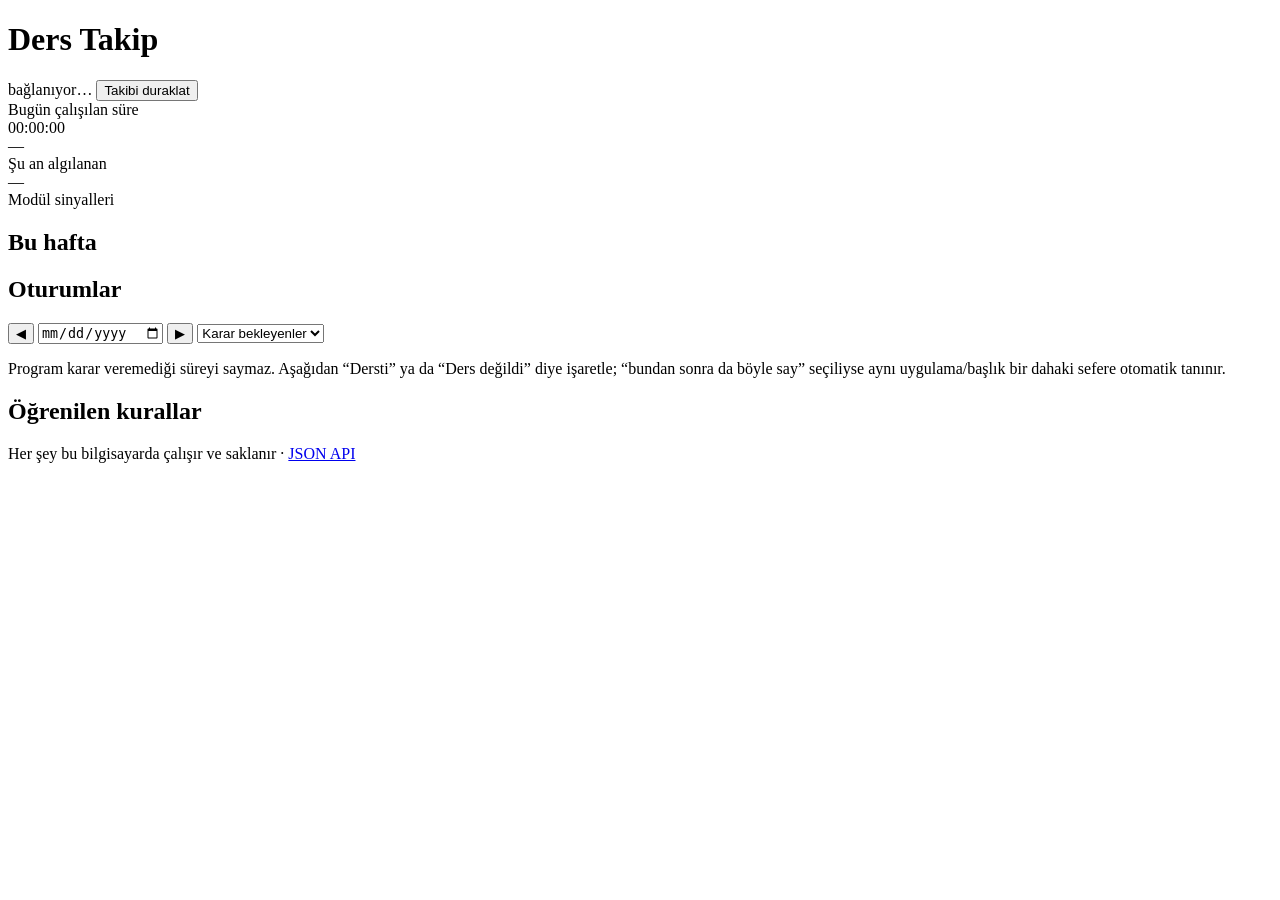
==== ders_takip/web/static/index.html @ 50a5551e "FastAPI JSON API ve koyu temali web arayuzu Co-Authored-By: Claude Fable 5.2 <noreply@anthropic.com>" ====
<!doctype html>
<html lang="tr">
<head>
  <meta charset="utf-8">
  <meta name="viewport" content="width=device-width, initial-scale=1">
  <!-- Başlıkta bilerek "Ders" kelimesi yok: yoksa bu sayfaya bakmak da ders sayılırdı.
       "Takip Paneli" ayar dosyasında ders dışı kelimeler listesinde. -->
  <title>Takip Paneli</title>
  <link rel="stylesheet" href="/static/stil.css">
</head>
<body>
  <header class="ust">
    <h1>Ders Takip</h1>
    <div class="ust-sag">
      <span id="baglanti" class="soluk">bağlanıyor…</span>
      <button id="duraklat-dugme" class="dugme">Takibi duraklat</button>
    </div>
  </header>

  <main>
    <!-- 1) Şu an -->
    <section class="kart simdi">
      <div class="sayac-kutu">
        <div class="etiket">Bugün çalışılan süre</div>
        <div id="sayac" class="sayac">00:00:00</div>
        <div id="durum-rozet" class="rozet">—</div>
        <div id="bekleyen" class="soluk bekleyen"></div>
      </div>
      <div class="algilanan">
        <div class="etiket">Şu an algılanan</div>
        <div id="algilanan-uygulama" class="uygulama">—</div>
        <div id="algilanan-baslik" class="baslik-metin"></div>
        <div id="algilanan-aciklama" class="soluk"></div>
        <div class="etiket ara">Modül sinyalleri</div>
        <ul id="sinyaller" class="sinyaller"></ul>
      </div>
    </section>

    <!-- 2) Bu hafta -->
    <section class="kart">
      <div class="kart-baslik">
        <h2>Bu hafta</h2>
        <span id="hafta-toplam" class="soluk"></span>
      </div>
      <div id="hafta" class="hafta"></div>
    </section>

    <!-- 3) Oturumlar ve düzeltme -->
    <section class="kart">
      <div class="kart-baslik">
        <h2>Oturumlar</h2>
        <div class="araclar">
          <button id="onceki-gun" class="dugme kucuk" aria-label="Önceki gün">◀</button>
          <input id="tarih" type="date">
          <button id="sonraki-gun" class="dugme kucuk" aria-label="Sonraki gün">▶</button>
          <select id="filtre">
            <option value="belirsiz">Karar bekleyenler</option>
            <option value="hepsi">Hepsi</option>
          </select>
        </div>
      </div>
      <p class="soluk ipucu">
        Program karar veremediği süreyi saymaz. Aşağıdan “Dersti” ya da “Ders değildi” diye işaretle;
        “bundan sonra da böyle say” seçiliyse aynı uygulama/başlık bir dahaki sefere otomatik tanınır.
      </p>
      <div id="oturumlar" class="oturumlar"></div>
    </section>

    <!-- 4) Öğrenilen kurallar -->
    <section class="kart">
      <div class="kart-baslik"><h2>Öğrenilen kurallar</h2></div>
      <div id="kurallar" class="kurallar"></div>
    </section>
  </main>

  <footer class="soluk">
    Her şey bu bilgisayarda çalışır ve saklanır · <a href="/api/docs">JSON API</a>
  </footer>

  <script src="/static/uygulama.js"></script>
</body>
</html>
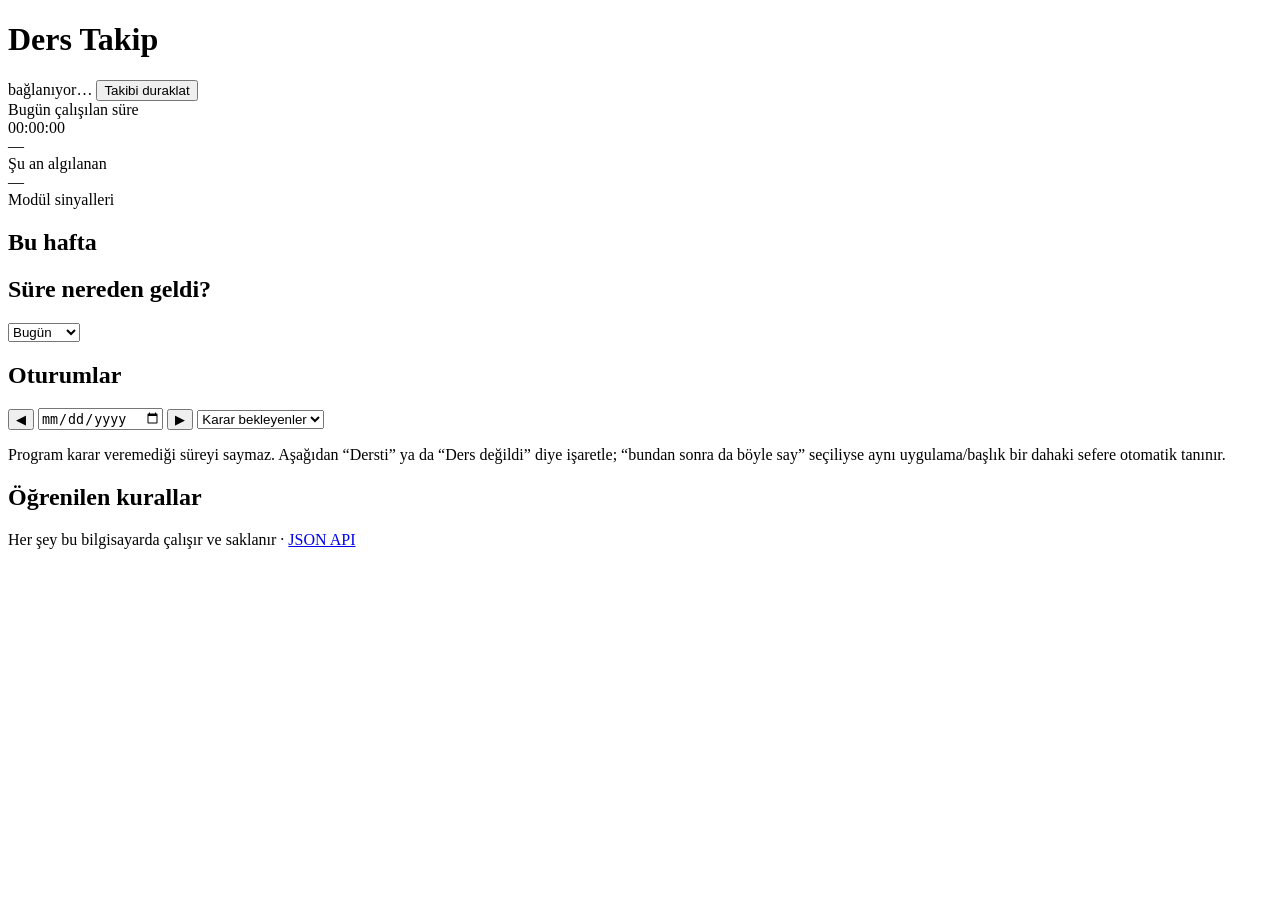
==== commit 508f33c6: "Uygulama bazinda sure dokumu: /api/dokum ucu ve arayuz bolumu Co-Authored-By: Claude Fable 5.2 <nore" ====
--- a/ders_takip/web/static/index.html
+++ b/ders_takip/web/static/index.html
@@ -3,8 +3,8 @@
 <head>
   <meta charset="utf-8">
   <meta name="viewport" content="width=device-width, initial-scale=1">
-  <!-- Başlıkta bilerek "Ders" kelimesi yok: yoksa bu sayfaya bakmak da ders sayılırdı.
-       "Takip Paneli" ayar dosyasında ders dışı kelimeler listesinde. -->
+  <!-- Bu başlık ayar dosyasındaki "yok_sayilan_basliklar" listesinde: bu sekmeye
+       bakmak sayacı etkilemez, önceki durum sürer. Başlığı değiştirirsen ayarı da değiştir. -->
   <title>Takip Paneli</title>
   <link rel="stylesheet" href="/static/stil.css">
 </head>
@@ -45,6 +45,18 @@
       <div id="hafta" class="hafta"></div>
     </section>
 
+    <!-- Sürenin uygulamalara dağılımı -->
+    <section class="kart">
+      <div class="kart-baslik">
+        <h2>Süre nereden geldi?</h2>
+        <select id="dokum-aralik" aria-label="Döküm aralığı">
+          <option value="bugun">Bugün</option>
+          <option value="hafta">Bu hafta</option>
+        </select>
+      </div>
+      <div id="dokum" class="dokum"></div>
+    </section>
+
     <!-- 3) Oturumlar ve düzeltme -->
     <section class="kart">
       <div class="kart-baslik">
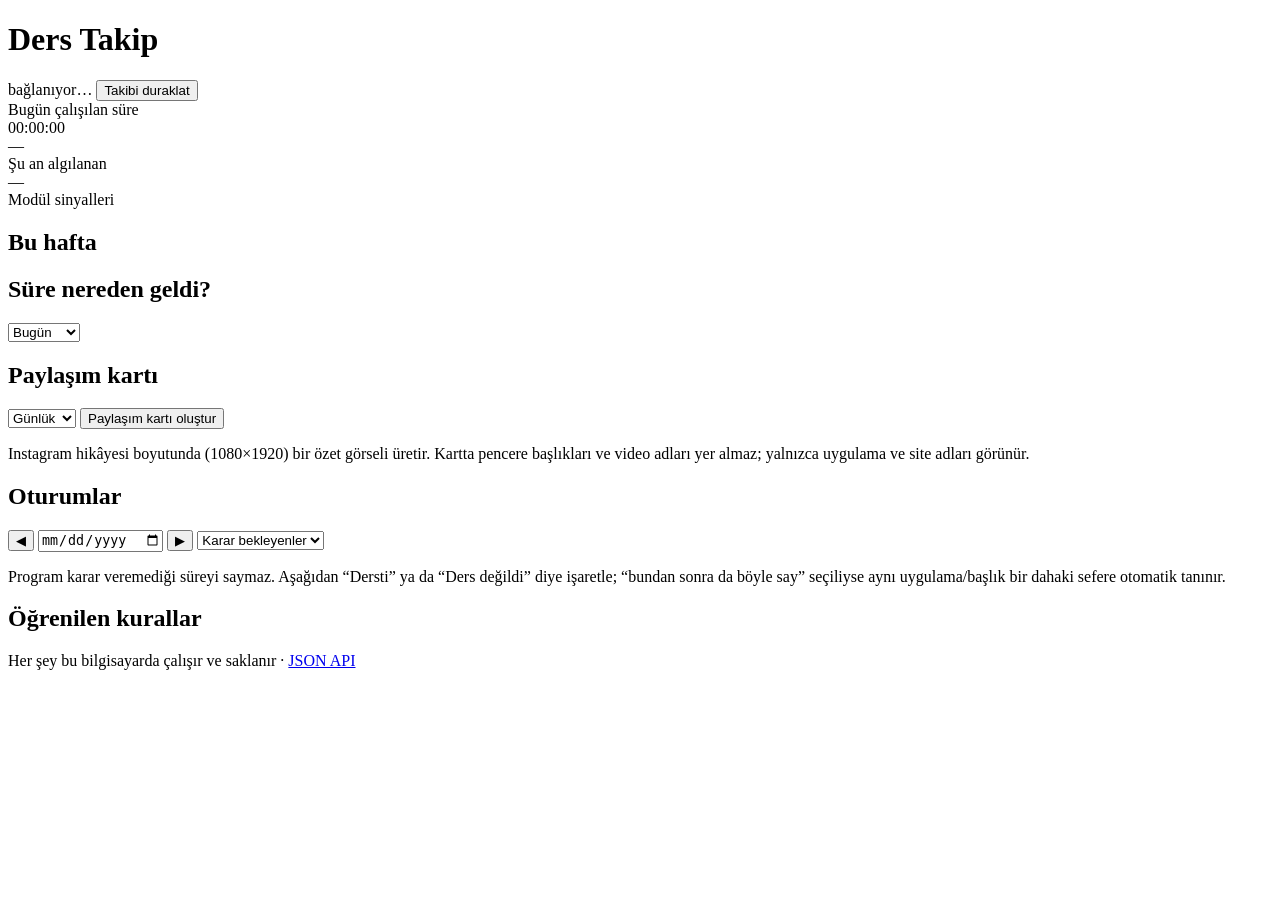
==== commit a435d727: "Paylasim karti: 1080x1920 PNG (gunluk/haftalik), gunluk hedef ve seri - kart.py: Pillow ile Strava t" ====
--- a/ders_takip/web/static/index.html
+++ b/ders_takip/web/static/index.html
@@ -40,7 +40,7 @@
     <section class="kart">
       <div class="kart-baslik">
         <h2>Bu hafta</h2>
-        <span id="hafta-toplam" class="soluk"></span>
+        <span class="soluk"><span id="seri"></span><span id="hafta-toplam"></span></span>
       </div>
       <div id="hafta" class="hafta"></div>
     </section>
@@ -55,6 +55,28 @@
         </select>
       </div>
       <div id="dokum" class="dokum"></div>
+    </section>
+
+    <!-- Paylaşım kartı -->
+    <section class="kart">
+      <div class="kart-baslik">
+        <h2>Paylaşım kartı</h2>
+        <div class="araclar">
+          <select id="kart-tur" aria-label="Kart türü">
+            <option value="gunluk">Günlük</option>
+            <option value="haftalik">Haftalık</option>
+          </select>
+          <button id="kart-olustur" class="dugme vurgu">Paylaşım kartı oluştur</button>
+        </div>
+      </div>
+      <p class="soluk ipucu">
+        Instagram hikâyesi boyutunda (1080×1920) bir özet görseli üretir. Kartta pencere başlıkları
+        ve video adları yer almaz; yalnızca uygulama ve site adları görünür.
+      </p>
+      <div id="kart-onizleme" class="kart-onizleme" hidden>
+        <img id="kart-resim" alt="Paylaşım kartı önizlemesi">
+        <a id="kart-indir" class="dugme vurgu" href="#">PNG olarak indir</a>
+      </div>
     </section>
 
     <!-- 3) Oturumlar ve düzeltme -->
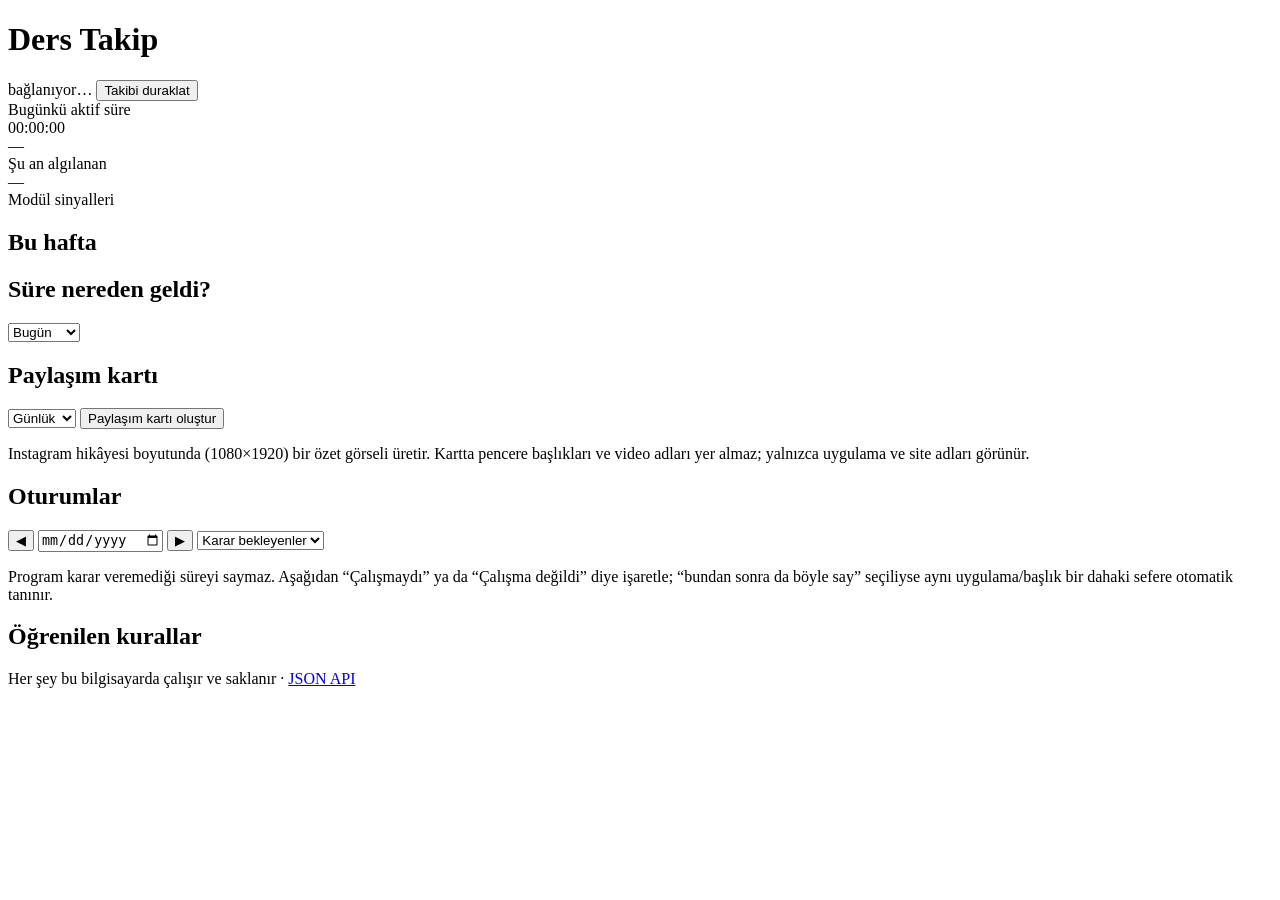
==== commit ae552d2f: "Arayuz metinleri: 'ders' yerine 'calisma / aktif sure' (kod adlari degismedi) Co-Authored-By: Claude" ====
--- a/ders_takip/web/static/index.html
+++ b/ders_takip/web/static/index.html
@@ -21,7 +21,7 @@
     <!-- 1) Şu an -->
     <section class="kart simdi">
       <div class="sayac-kutu">
-        <div class="etiket">Bugün çalışılan süre</div>
+        <div class="etiket">Bugünkü aktif süre</div>
         <div id="sayac" class="sayac">00:00:00</div>
         <div id="durum-rozet" class="rozet">—</div>
         <div id="bekleyen" class="soluk bekleyen"></div>
@@ -94,7 +94,7 @@
         </div>
       </div>
       <p class="soluk ipucu">
-        Program karar veremediği süreyi saymaz. Aşağıdan “Dersti” ya da “Ders değildi” diye işaretle;
+        Program karar veremediği süreyi saymaz. Aşağıdan “Çalışmaydı” ya da “Çalışma değildi” diye işaretle;
         “bundan sonra da böyle say” seçiliyse aynı uygulama/başlık bir dahaki sefere otomatik tanınır.
       </p>
       <div id="oturumlar" class="oturumlar"></div>
